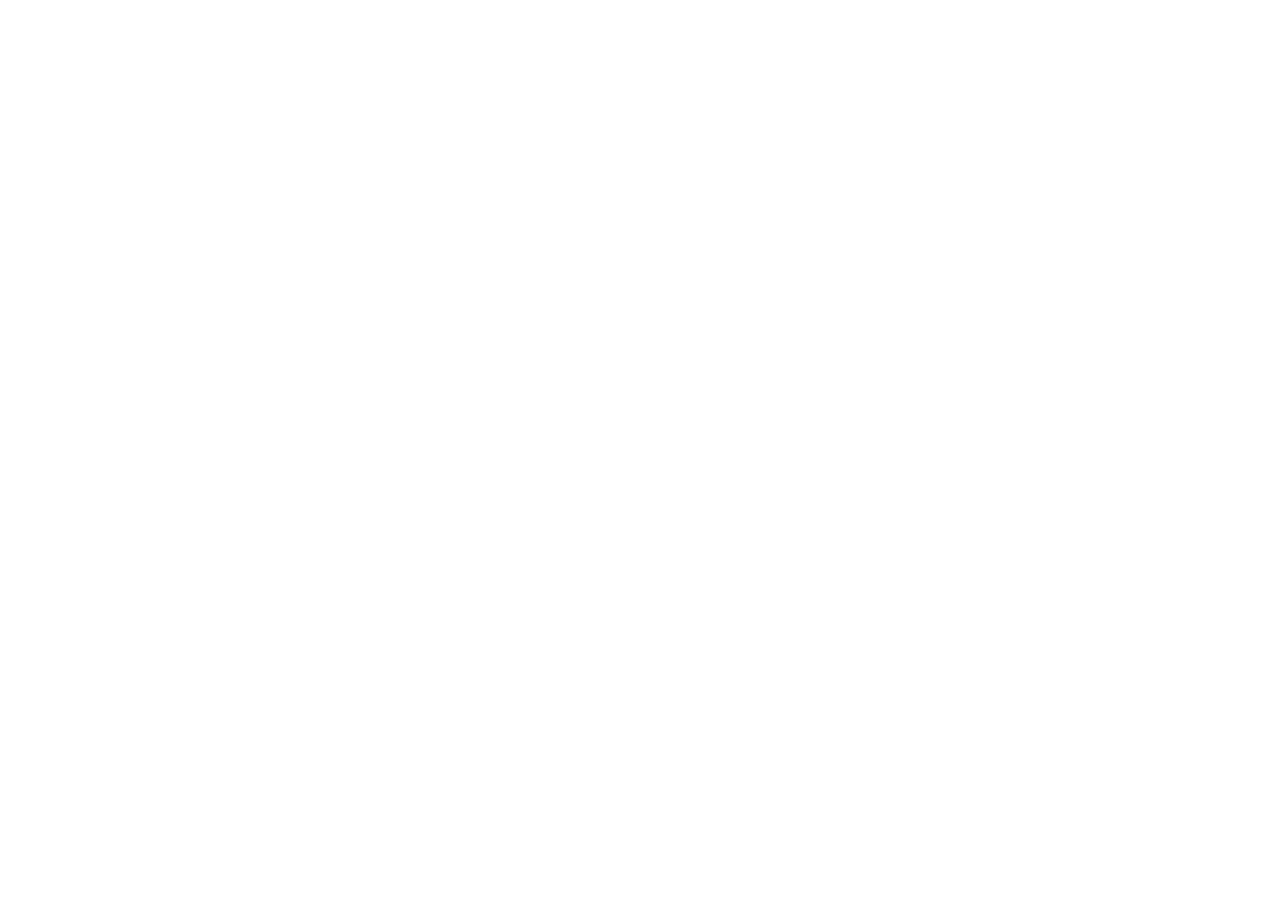
==== Index2.html @ 95851a67 "thank you💖" ====
<!DOCTYPE html>
<html lang="en">
<head>
    <meta charset="UTF-8">
    <meta name="viewport" content="width=device-width, initial-scale=1.0">
    <title>let's learn it creating forms</title>
</head>
<body>
    <form action="post">
        
    </form>
</body>
</html>
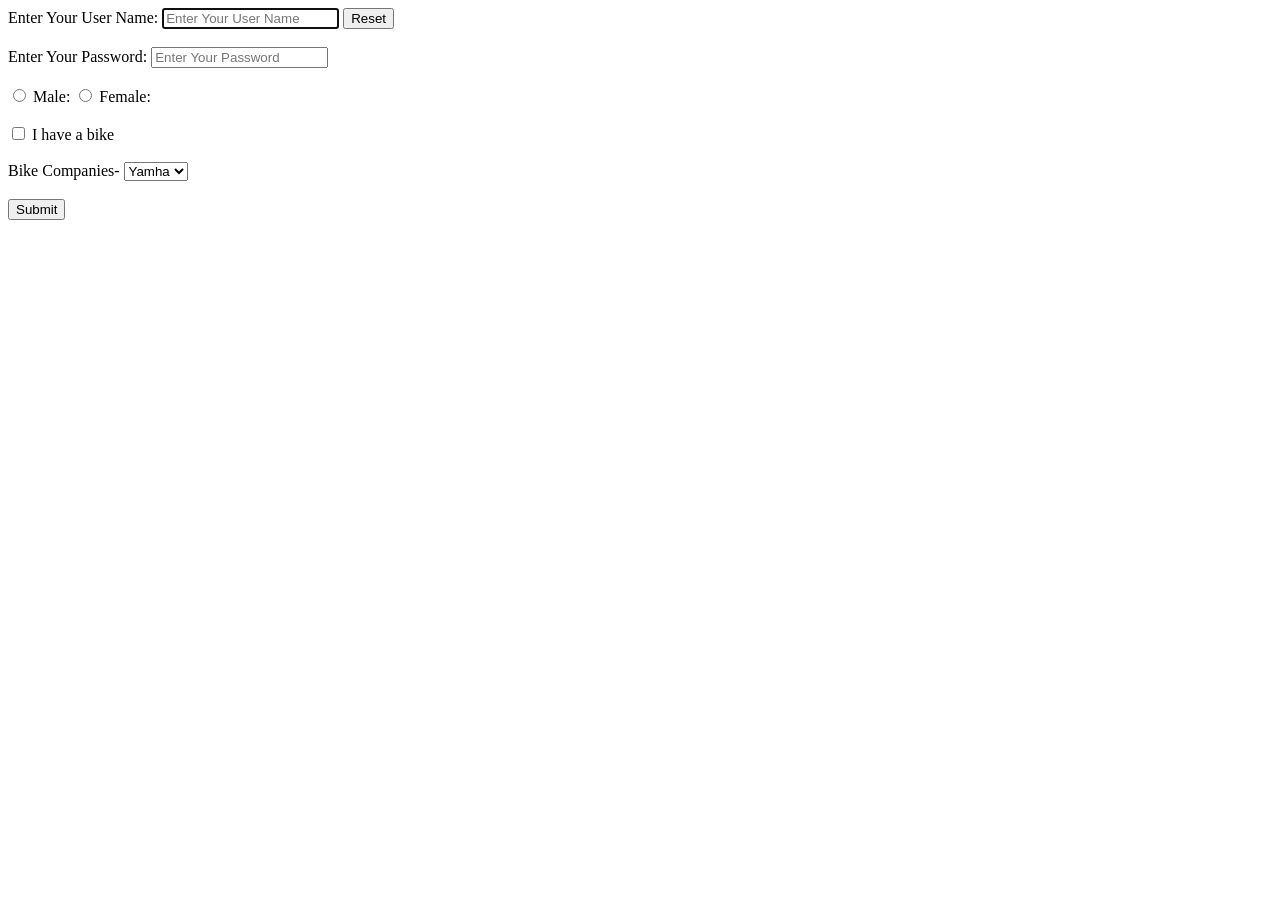
==== commit 107f13d2: "How to Create Forms Tutorial from scratch it helps in coding time when you make or create forms💖" ====
--- a/Index2.html
+++ b/Index2.html
@@ -1,13 +1,46 @@
 <!DOCTYPE html>
 <html lang="en">
+
 <head>
     <meta charset="UTF-8">
     <meta name="viewport" content="width=device-width, initial-scale=1.0">
-    <title>let's learn it creating forms</title>
+    <title>Let's learn about Form with How to make forms</title>
 </head>
+
 <body>
     <form action="post">
+        <label for="Start">Enter Your User Name:</label>
+        <input type="text" name="Aryan" id="Start" placeholder="Enter Your User Name" autofocus required>
+        <input type="reset" value="Reset">
+        <br>
+        <br>
+        <label for="password">Enter Your Password:</label>
+        <input type="password" name="password" id="password" placeholder="Enter Your Password" required>
         
+        <br>
+        <br>
+        <input type="radio" name="gender" value="Male" id="Moore" required>
+        <label for="Moore">Male:</label>
+        <input type="radio" name="gender" value="Female" id="radio" required>
+        <label for="radio">Female:</label>
+        <br>
+        <br>
+        <input type="checkbox" name="vehicle1" value="Bike" id="Bike" required>
+        <label for="Bike"> I have a bike</label>
+        <br>
+        <br>
+        <label for="Bikes">Bike Companies-</label>
+        <select name="Bike Companies-" id="Bikes" required>
+            <option value="Yamha">Yamha</option>
+            <option value="Honda">Honda</option>
+            <option value="TVS">TVS</option>
+            <option value="Bajaj">Bajaj</option>
+            <option value="Hero">Hero</option>
+        </select>
+        <br>
+        <br>
+        <input type="submit" value="Submit" required>
     </form>
 </body>
-</html>+
+</html> 
